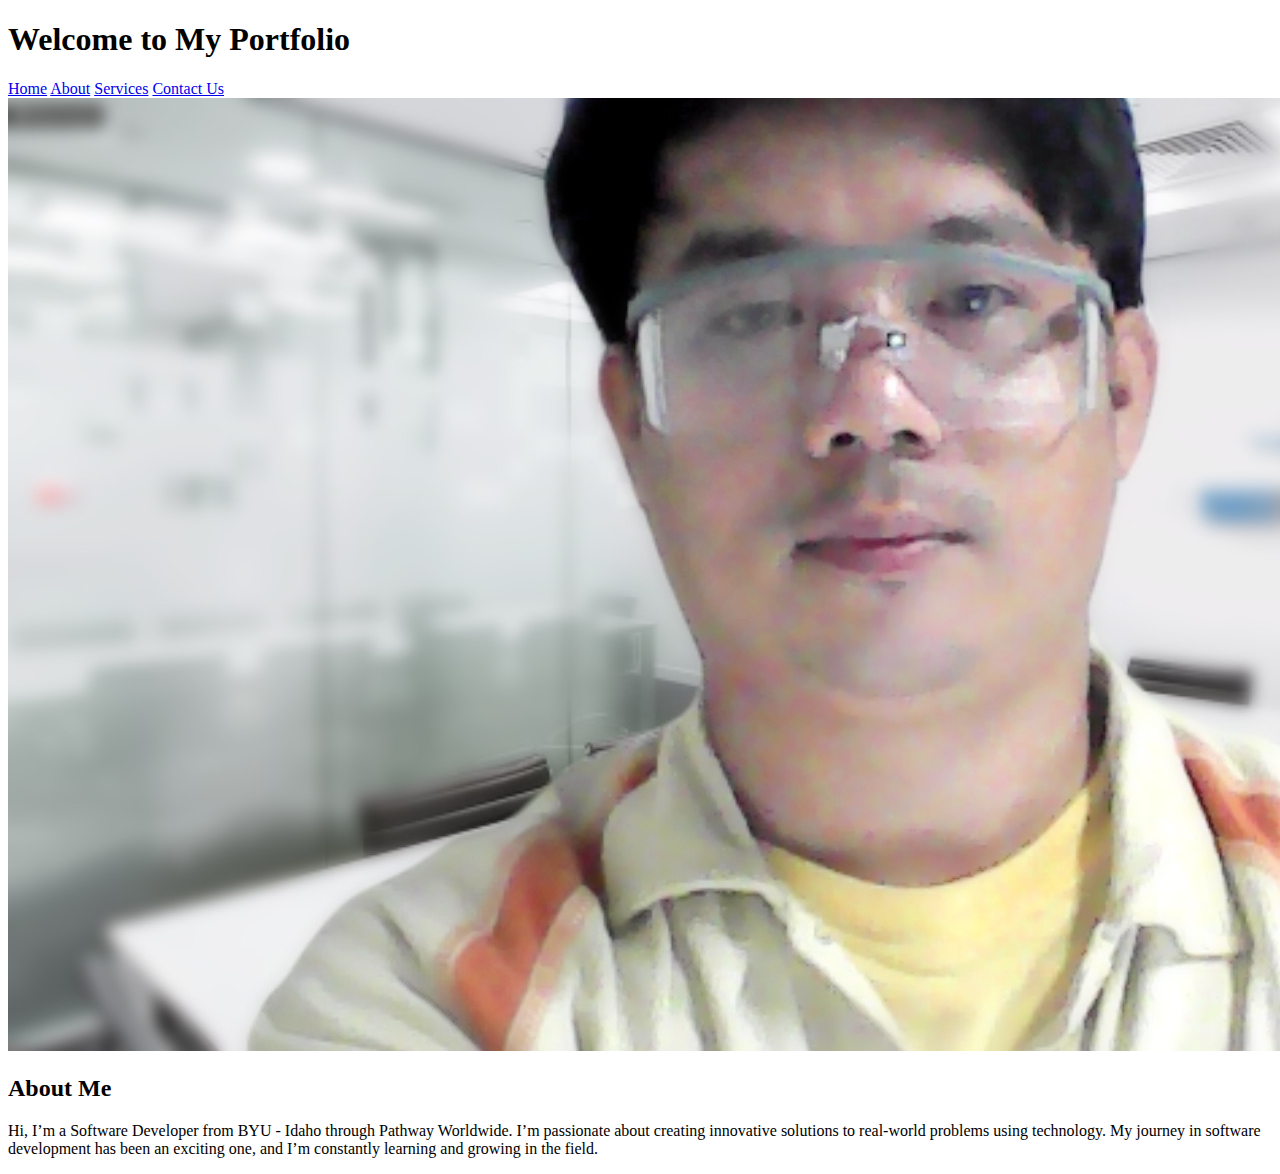
==== index.html @ ddcfeec6 "index" ====
<!DOCTYPE html>
<html lang="en">
<head>
    <meta charset="UTF-8">
    <meta name="viewport" content="width=device-width, initial-scale=1.0">
    <meta http-equiv="X-UA-Compatible" content="ie=edge">
    <title>About Me - Software Developer</title>

</head>
<body>

    <header>
        <h1>Welcome to My Portfolio</h1>
    </header>

    <nav>
        <a href="#home">Home</a>
        <a href="#about">About</a>
        <a href="#services">Services</a>
        <a href="#contact">Contact Us</a>
    </nav>

    <section id="home">
        <div class="photo-container">
            <img src="./niel.jpg" alt="Your Photo">
        </div>
        <div class="description">
            <h2>About Me</h2>
            <p>Hi, I’m a Software Developer from BYU - Idaho through Pathway Worldwide. I’m passionate about creating innovative solutions to real-world problems using technology. My journey in software development has been an exciting one, and I’m constantly learning and growing in the field.</p>
        </div>
    </section>

</body>
</html>
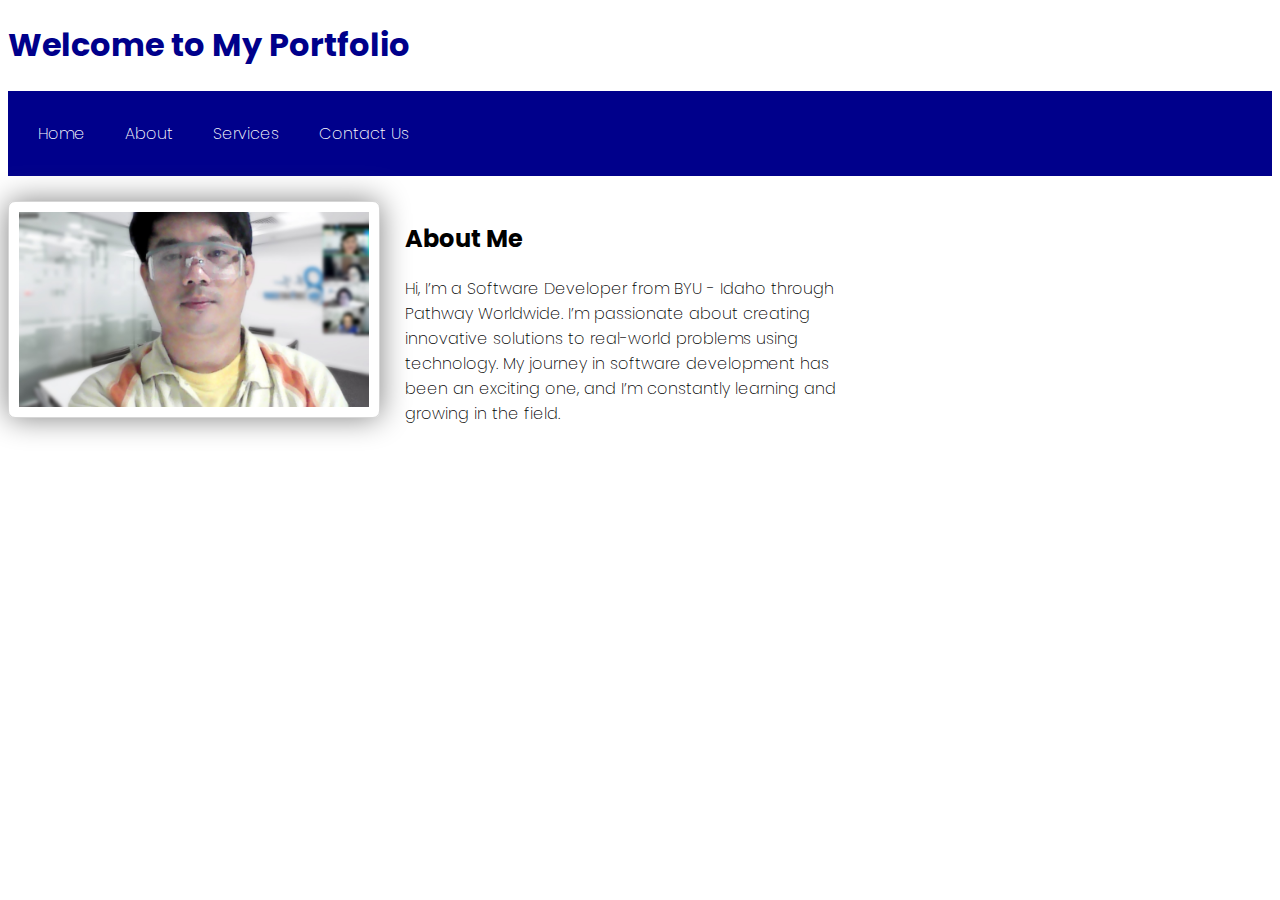
==== commit 6590dc12: "update week02 submitted" ====
--- a/index.html
+++ b/index.html
@@ -5,6 +5,17 @@
     <meta name="viewport" content="width=device-width, initial-scale=1.0">
     <meta http-equiv="X-UA-Compatible" content="ie=edge">
     <title>About Me - Software Developer</title>
+
+    <meta name="description" content="BYU Idaho Renniel Fernandez Website HTML and CSS">
+    <meta name="author" content="Renniel Fernandez">
+
+    <!-- installing fonts-->
+    <link rel="preconnect" href="https://fonts.googleapis.com">
+    <link rel="preconnect" href="https://fonts.gstatic.com" crossorigin>
+    <link href="https://fonts.googleapis.com/css2?family=Poppins:ital,wght@0,100;0,200;0,300;0,400;0,500;0,600;0,700;0,800;0,900;1,100;1,200;1,300;1,400;1,500;1,600;1,700;1,800;1,900&display=swap" rel="stylesheet">
+    <!-- / of fonts -->
+     
+    <link rel="stylesheet" href="styles/style.css">
 
 </head>
 <body>
--- a/styles/style.css
+++ b/styles/style.css
@@ -0,0 +1,56 @@
+/* h1 {
+    background-color: darkblue;
+    color: white;
+    padding: 16px;
+    text-align: center;
+
+} */
+
+body, html {
+
+   font-family: "Poppins", sans-serif;
+   font-weight: 200;
+   font-style: normal;
+}
+
+nav {
+    background-color: darkblue;
+    padding: 10px;
+    display: flex;
+}
+
+nav a {
+    color: white;
+    display: block;
+    padding: 20px;
+    text-decoration: none;
+}
+
+h1 {
+    color: darkblue;
+}
+
+img {
+    width: 350px;
+    height: auto;
+    box-shadow:  0 0 30px gray;
+    padding: 10px;
+    border: solid 1px #33333333;
+    border-radius: 7px;
+    margin-top:25px;
+}
+
+#home {
+    display: flex;
+    gap: 25px;
+ }
+ 
+ .description {
+    padding: 25px 0 25px;
+    width: 35%;
+ }
+ 
+ .description  p {
+    margin: unset;
+    padding: unset;
+ }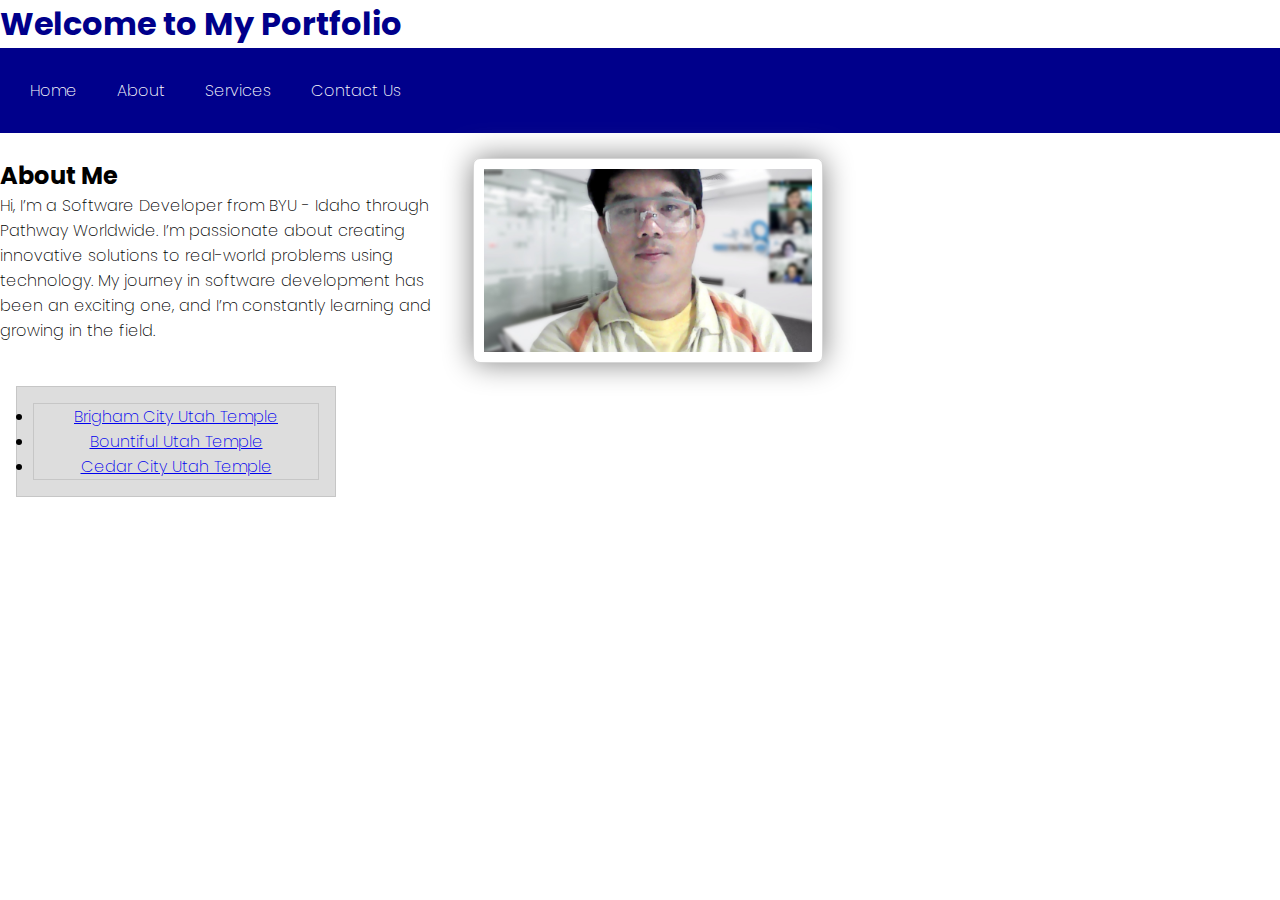
==== commit 1a2fa15e: "update w3" ====
--- a/index.html
+++ b/index.html
@@ -1,3 +1,4 @@
+<!-- Date Modified March 14 2025 s-->
 <!DOCTYPE html>
 <html lang="en">
 <head>
@@ -31,15 +32,29 @@
         <a href="#contact">Contact Us</a>
     </nav>
 
-    <section id="home">
-        <div class="photo-container">
-            <img src="./niel.jpg" alt="Your Photo">
-        </div>
-        <div class="description">
-            <h2>About Me</h2>
-            <p>Hi, I’m a Software Developer from BYU - Idaho through Pathway Worldwide. I’m passionate about creating innovative solutions to real-world problems using technology. My journey in software development has been an exciting one, and I’m constantly learning and growing in the field.</p>
-        </div>
-    </section>
+    <main>
+        
+        <section id="home">
+            <div class="photo-container">
+                <img src="./niel.jpg" alt="Your Photo">
+            </div>
+            <div class="description">
+                <h2>About Me</h2>
+                <p>Hi, I’m a Software Developer from BYU - Idaho through Pathway Worldwide. I’m passionate about creating innovative solutions to real-world problems using technology. My journey in software development has been an exciting one, and I’m constantly learning and growing in the field.</p>
+            </div>
+        </section>
+
+    </main>
+
+    <aside class="box">
+        <ul class="box">
+            <li> <a href="https://www.churchofjesuschrist.org/temples/details/brigham-city-utah-temple?lang=eng">Brigham City Utah Temple</a> </li>
+            <li> <a href="https://www.churchofjesuschrist.org/temples/details/bountiful-utah-temple?lang=eng"> Bountiful Utah Temple </a> </li>
+            <li> <a href="https://www.churchofjesuschrist.org/temples/details/cedar-city-utah-temple?lang=eng">Cedar City Utah Temple</a> </li>        
+        </ul>
+
+    </aside>
+
 
 </body>
 </html>
--- a/styles/style.css
+++ b/styles/style.css
@@ -6,51 +6,76 @@
 
 } */
 
+ 
+* {
+ 
+    margin: 0px;
+    padding: 0px;
+    box-sizing: border-box;
+ }
+
+
 body, html {
 
-   font-family: "Poppins", sans-serif;
-   font-weight: 200;
-   font-style: normal;
-}
-
-nav {
-    background-color: darkblue;
-    padding: 10px;
-    display: flex;
-}
-
-nav a {
-    color: white;
-    display: block;
-    padding: 20px;
-    text-decoration: none;
-}
-
-h1 {
-    color: darkblue;
-}
-
-img {
-    width: 350px;
-    height: auto;
-    box-shadow:  0 0 30px gray;
-    padding: 10px;
-    border: solid 1px #33333333;
-    border-radius: 7px;
-    margin-top:25px;
-}
-
-#home {
-    display: flex;
-    gap: 25px;
+    font-family: "Poppins", sans-serif;
+    font-weight: 200;
+    font-style: normal;
  }
  
- .description {
-    padding: 25px 0 25px;
-    width: 35%;
+ nav {
+     background-color: darkblue;
+     padding: 10px;
+     display: flex;
  }
  
- .description  p {
-    margin: unset;
-    padding: unset;
- }+ nav a {
+     color: white;
+     display: block;
+     padding: 20px;
+     text-decoration: none;
+ }
+ 
+ h1 {
+     color: darkblue;
+ }
+ 
+ img {
+     width: 350px;
+     height: auto;
+     box-shadow:  0 0 30px gray;
+     padding: 10px;
+     border: solid 1px #33333333;
+     border-radius: 7px;
+     margin-top:25px;
+ }
+ 
+ #home {
+     display: flex;
+     gap: 25px;
+     flex-direction: row-reverse;
+     justify-content: flex-end;
+  }
+  
+  .description {
+     padding: 25px 0 25px;
+     width: 35%;
+  }
+  
+  .description  p {
+     margin: unset;
+     padding: unset;
+  }
+
+  /* class selector */
+ 
+  .box {
+     margin: 1rem;
+     border: 1px solid rgb(0 0 0 / .1);
+     background-color: #ddd;
+     color: #000;
+  }
+ 
+  aside {
+     width: 20em;
+     text-align: center;
+  }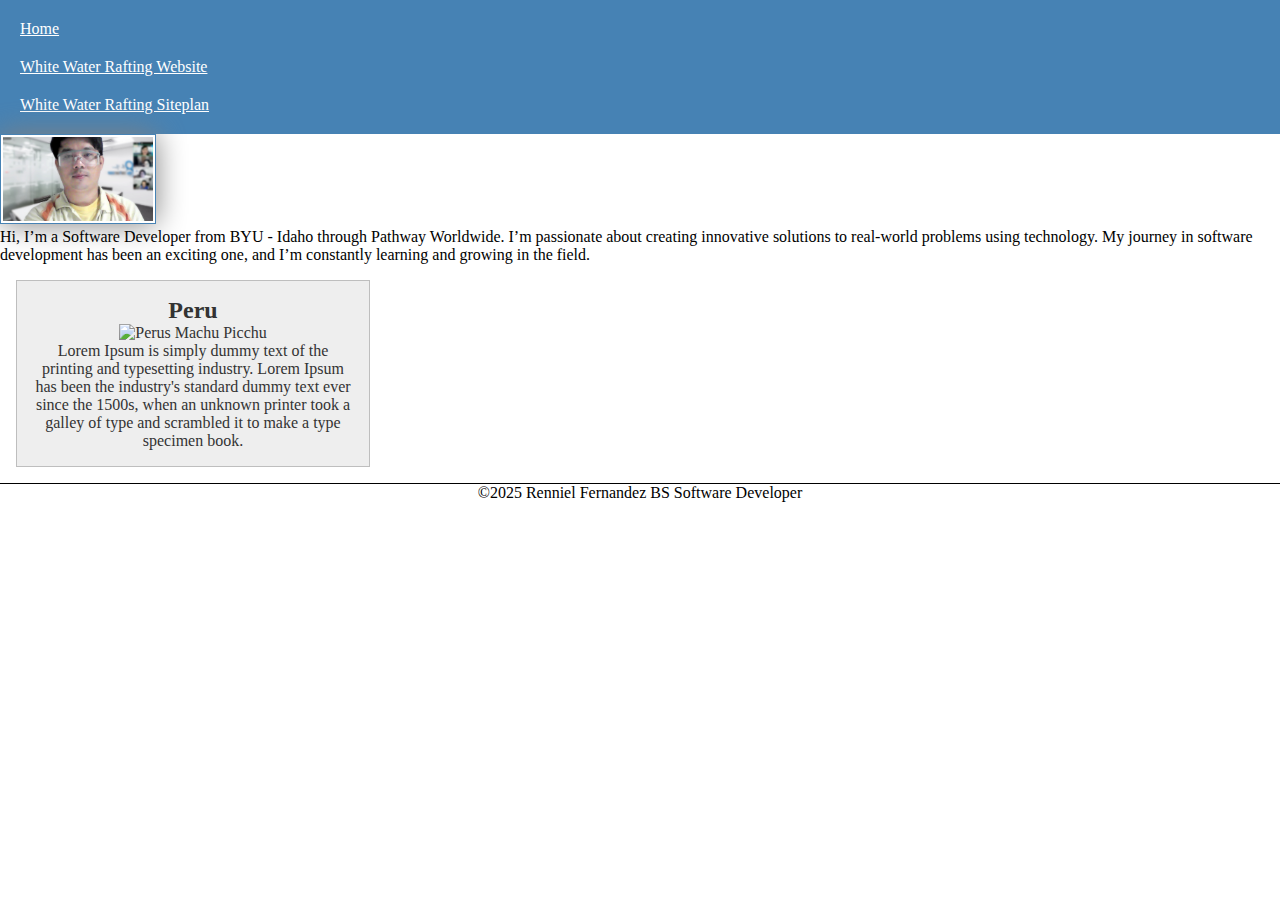
==== commit 347fa86b: "Course Home Page Enhancement" ====
--- a/index.html
+++ b/index.html
@@ -5,7 +5,7 @@
     <meta charset="UTF-8">
     <meta name="viewport" content="width=device-width, initial-scale=1.0">
     <meta http-equiv="X-UA-Compatible" content="ie=edge">
-    <title>About Me - Software Developer</title>
+    <title>Renniel Fernandez | WDD 130</title>
 
     <meta name="description" content="BYU Idaho Renniel Fernandez Website HTML and CSS">
     <meta name="author" content="Renniel Fernandez">
@@ -22,39 +22,49 @@
 <body>
 
     <header>
-        <h1>Welcome to My Portfolio</h1>
+
+        <nav>
+            <a href="#">Home</a>
+            <a href="wwr/">White Water Rafting Website</a>
+            <a href="wwr/site-plan-rafting.html">White Water Rafting Siteplan</a>
+        </nav>
+
     </header>
 
-    <nav>
-        <a href="#home">Home</a>
-        <a href="#about">About</a>
-        <a href="#services">Services</a>
-        <a href="#contact">Contact Us</a>
-    </nav>
+
 
     <main>
         
         <section id="home">
             <div class="photo-container">
-                <img src="./niel.jpg" alt="Your Photo">
+                <img src="images/niel.jpg" alt="Your Photo">
             </div>
             <div class="description">
-                <h2>About Me</h2>
+
                 <p>Hi, I’m a Software Developer from BYU - Idaho through Pathway Worldwide. I’m passionate about creating innovative solutions to real-world problems using technology. My journey in software development has been an exciting one, and I’m constantly learning and growing in the field.</p>
             </div>
         </section>
 
     </main>
 
-    <aside class="box">
+    <!-- <aside class="box">
         <ul class="box">
             <li> <a href="https://www.churchofjesuschrist.org/temples/details/brigham-city-utah-temple?lang=eng">Brigham City Utah Temple</a> </li>
             <li> <a href="https://www.churchofjesuschrist.org/temples/details/bountiful-utah-temple?lang=eng"> Bountiful Utah Temple </a> </li>
             <li> <a href="https://www.churchofjesuschrist.org/temples/details/cedar-city-utah-temple?lang=eng">Cedar City Utah Temple</a> </li>        
         </ul>
 
+    </aside> -->
+
+    <aside class="box">
+        <h2> Peru </h2>
+        <img src="images/peru-macho.jpg" alt="Perus Machu Picchu" />
+        <p>Lorem Ipsum is simply dummy text of the printing and typesetting industry. Lorem Ipsum has been the industry's standard dummy text ever since the 1500s, when an unknown printer took a galley of type and scrambled it to make a type specimen book. </p>
     </aside>
 
+    <footer>
+        <p> ©2025 Renniel Fernandez BS Software Developer </p>
+    </footer>
 
 </body>
 </html>
--- a/styles/style.css
+++ b/styles/style.css
@@ -1,81 +1,49 @@
-/* h1 {
-    background-color: darkblue;
-    color: white;
-    padding: 16px;
-    text-align: center;
-
-} */
-
- 
 * {
- 
     margin: 0px;
     padding: 0px;
-    box-sizing: border-box;
+}
+
+nav {
+    background-color: steelblue;
+    padding: 10px;
+}
+
+nav a {
+    color: white;
+    padding: 10px;
+    display: block;
+}
+
+main img {
+    width: 150px;
+    height: auto;
+    border: 1px solid steelblue;
+    padding: 2px;
+    box-shadow: 0 0 30px gray;
+}
+
+ p {
+   
+    padding: 0px; 
  }
 
+aside {
+    width: 20em;
+    margin: 1em;
+    border: 1px solid rgb(0,0,0,0.2);
+    padding: 1em;
+    background-color: #eee;
+    color: #333;
+    text-align: center;
+}
 
-body, html {
+aside img {
+    width: 200px;
+    height: auto;
+}
 
-    font-family: "Poppins", sans-serif;
-    font-weight: 200;
-    font-style: normal;
- }
- 
- nav {
-     background-color: darkblue;
-     padding: 10px;
-     display: flex;
- }
- 
- nav a {
-     color: white;
-     display: block;
-     padding: 20px;
-     text-decoration: none;
- }
- 
- h1 {
-     color: darkblue;
- }
- 
- img {
-     width: 350px;
-     height: auto;
-     box-shadow:  0 0 30px gray;
-     padding: 10px;
-     border: solid 1px #33333333;
-     border-radius: 7px;
-     margin-top:25px;
- }
- 
- #home {
-     display: flex;
-     gap: 25px;
-     flex-direction: row-reverse;
-     justify-content: flex-end;
-  }
-  
-  .description {
-     padding: 25px 0 25px;
-     width: 35%;
-  }
-  
-  .description  p {
-     margin: unset;
-     padding: unset;
-  }
-
-  /* class selector */
- 
-  .box {
-     margin: 1rem;
-     border: 1px solid rgb(0 0 0 / .1);
-     background-color: #ddd;
-     color: #000;
-  }
- 
-  aside {
-     width: 20em;
-     text-align: center;
-  }+footer {
+    margin-top: 1em;
+    border-top: 1px solid #000;
+    text-align: center;
+}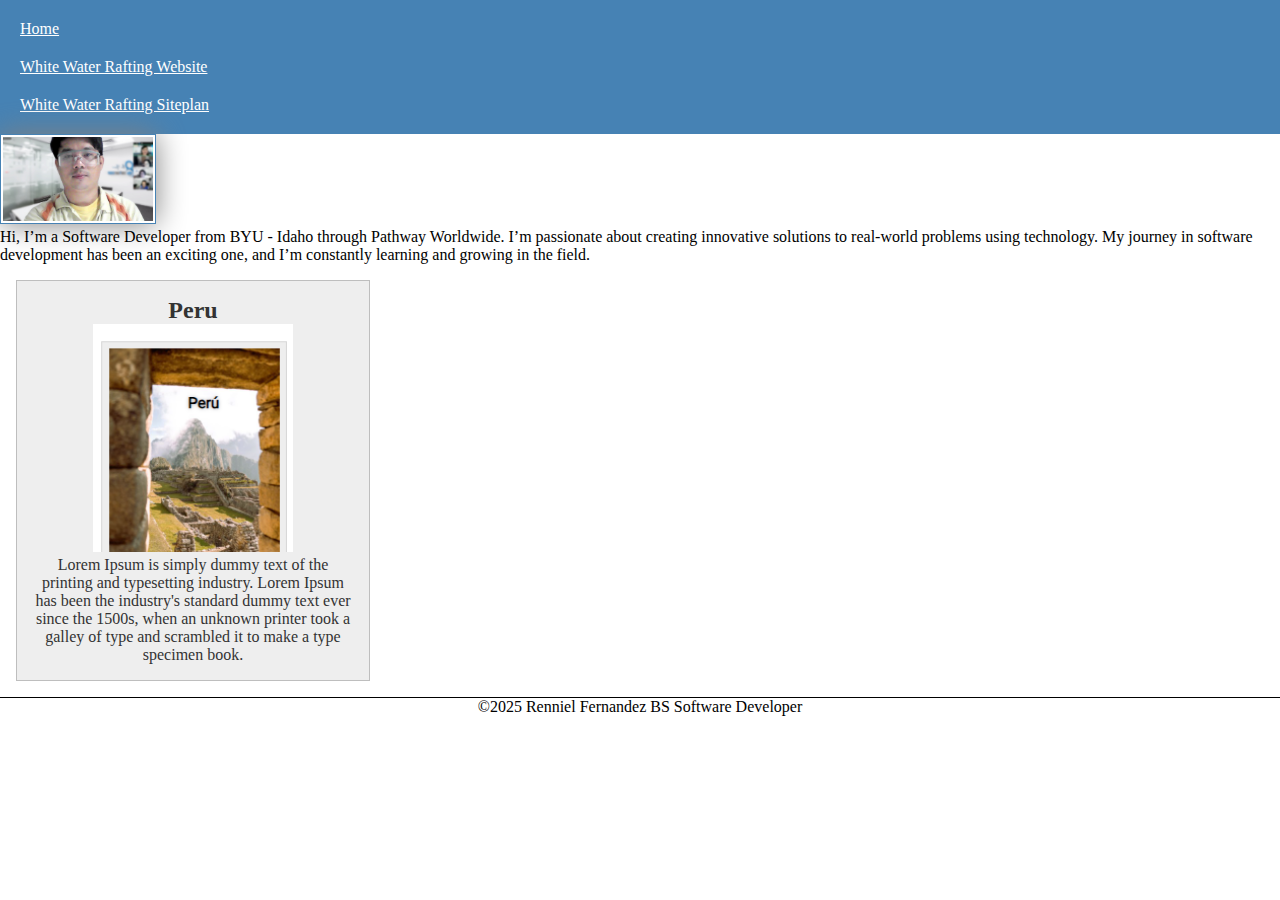
==== commit 230547ba: "update name convension" ====
--- a/index.html
+++ b/index.html
@@ -58,7 +58,7 @@
 
     <aside class="box">
         <h2> Peru </h2>
-        <img src="images/peru-macho.jpg" alt="Perus Machu Picchu" />
+        <img src="images/peru-macho.png" alt="Perus Machu Picchu" />
         <p>Lorem Ipsum is simply dummy text of the printing and typesetting industry. Lorem Ipsum has been the industry's standard dummy text ever since the 1500s, when an unknown printer took a galley of type and scrambled it to make a type specimen book. </p>
     </aside>
 
